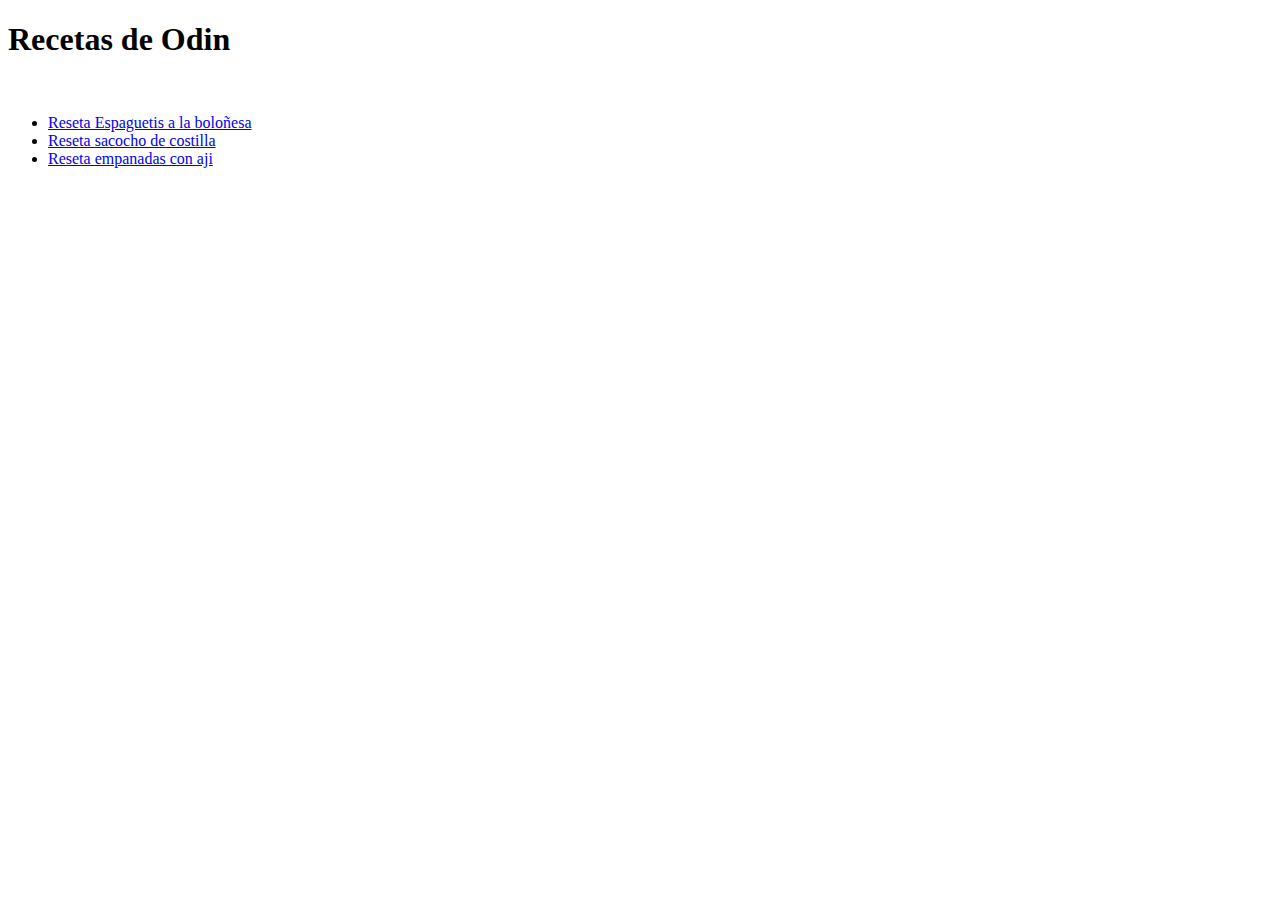
==== index.html @ 7c062521 "Primer commit" ====
<!DOCTYPE html>
<html lang="es">
<head>
    <meta charset="UTF-8">
    <meta name="viewport" content="width=device-width, initial-scale=1.0">
    <title>Recetas</title>
</head>
<body>
    <h1>Recetas de Odin</h1>
    <br>
    <ul>
        <li><a href="resipes/resipe_1.html" rel="noopener">Reseta Espaguetis a la boloñesa</a></li>
        <li><a href="resipes/resipe_2.html" rel="noopener">Reseta sacocho de costilla</a> </li>
        <li><a href="resipes/resipe_3.html" rel="noopener">Reseta empanadas con aji </a> </li>
    </ul>
</body>
</html>
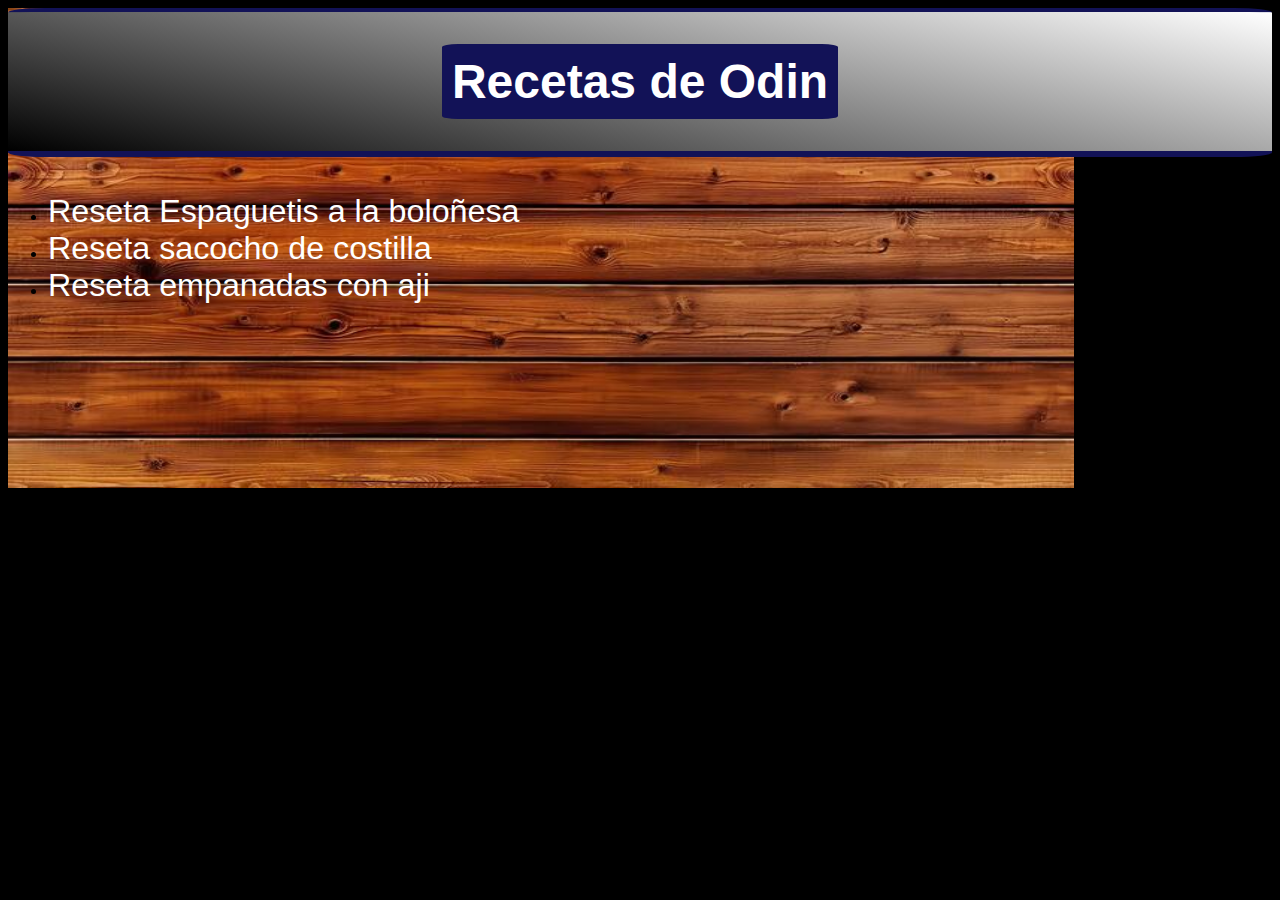
==== commit 34c42e36: "le di estilo con un archivo css a la pagina" ====
--- a/index.html
+++ b/index.html
@@ -4,14 +4,20 @@
     <meta charset="UTF-8">
     <meta name="viewport" content="width=device-width, initial-scale=1.0">
     <title>Recetas</title>
+    <link rel="stylesheet" href="css/style.css">
 </head>
-<body>
-    <h1>Recetas de Odin</h1>
-    <br>
-    <ul>
-        <li><a href="resipes/resipe_1.html" rel="noopener">Reseta Espaguetis a la boloñesa</a></li>
-        <li><a href="resipes/resipe_2.html" rel="noopener">Reseta sacocho de costilla</a> </li>
-        <li><a href="resipes/resipe_3.html" rel="noopener">Reseta empanadas con aji </a> </li>
-    </ul>
-</body>
+<body style="background-color: black;">
+    <div>
+    <img src="img/fondo_pag.jpg" alt="fondo pared de madera" class="imagen">    
+    <div class="contenedor_elentos">
+      <h1 id="titulo_pag_principal">Recetas de Odin</h1>  
+    </div>
+    <br>  
+     <ul>
+        <li><a href="resipes/resipe_1.html" rel="noopener" id="enlace_1" class="elementos_list">Reseta Espaguetis a la boloñesa</a></li>
+        <li><a href="resipes/resipe_2.html" rel="noopener" id="enlace_2" class="elementos_list">Reseta sacocho de costilla</a> </li>
+        <li><a href="resipes/resipe_3.html" rel="noopener" id="enlace_3" class="elementos_list">Reseta empanadas con aji </a> </li>
+    </ul>   
+    </div>
+</body> 
 </html>--- a/css/style.css
+++ b/css/style.css
@@ -0,0 +1,128 @@
+*{
+    position: relative;
+    font-family:Verdana, Geneva, Tahoma, sans-serif;
+}
+  ul{
+        font-size: 1.12em;
+    }
+.contenedor_elentos{
+    display: flex;
+    justify-content: center;
+    border-top:solid rgb(18,18,87) 4px;
+    border-bottom:solid rgb(18,18,87) 6px;
+    background: linear-gradient(12deg,black,grey,white);
+    border-radius: 3%;
+}
+
+#titulo_pag_principal{
+    color: white;
+    background-color: rgb(18, 18, 87);
+    border-radius: 4%;
+    text-align: center;
+    display: inline-block;
+    padding: 10px;
+    font-size: 3em;
+    font-family: 'Trebuchet MS', 'Lucida Sans Unicode', 'Lucida Grande', 'Lucida Sans', Arial, sans-serif;
+}
+.imagen{
+    position: absolute;
+    width: 66.6em;
+    height:  30em;
+}
+
+.elementos_list{
+    text-decoration: none;
+    font-size: 1.8em;
+    color: white;
+}
+.elementos_list:hover{
+    color: aliceblue;
+    font-size: 1.9em;
+}
+
+#enlace_1:hover{
+    background-color: rgba(226, 66, 8, 0.97);
+}
+#enlace_2:hover{
+    background-color: blueviolet;
+}
+#enlace_3:hover{
+    background-color: orange;
+}
+
+/* estilos compartidos*/
+
+.Preparacion{
+    color: rgb(94, 93, 93);
+}
+.inicio{
+    text-decoration: none;
+    font-size: 1.5em;
+    color: rgb(174, 174, 244);
+    background-color: rgb(7, 7, 146);
+}
+.inicio:hover{
+    font-size: 1.6em;
+    color: rgb(7, 7, 146);
+    background-color: rgb(174,174,244);
+}
+.fondo_pag_resipes{
+position: absolute;
+height: 111em;
+} 
+.color_li{
+    color: aliceblue;
+}
+.color_li:hover{
+color: black;
+background-color: white;
+display: block;
+}
+
+/* resipe_1*/
+
+#titulo_espaguetis{
+    color: rgba(226, 66, 8, 0.97);
+    border-bottom: solid rgba(226, 66, 8, 0.97) 7px;
+    border-top: solid rgba(226, 66, 8, 0.97) 7px;
+    background-color: white; 
+    
+}
+.subTitulo_espaguetis{
+    border: solid 1px black;
+    background-color: rgba(226, 66, 8, 0.97);
+    color: white;
+    display: inline-block;
+}
+
+
+/* resipe_2*/
+
+#titulo_sancocho{
+    color:blueviolet;
+    border-bottom: solid blueviolet 7px;
+    border-top: solid blueviolet 7px;
+    background-color: white;
+}
+.subTitulo_sancocho{
+    border: solid 1px black;
+    background-color: blueviolet;
+    color: white;
+    display: inline-block;
+}
+
+/* resipe_3*/
+
+#titulo_empanadas{
+    color: orange;
+    border-bottom: solid orange 7px;
+    border-top: solid orange 7px;
+    background-color: white;
+}
+
+.subTitulo_empanadas{
+    border: solid 1px black;
+    background-color: orange;
+    color: white;
+    display: inline-block;
+}
